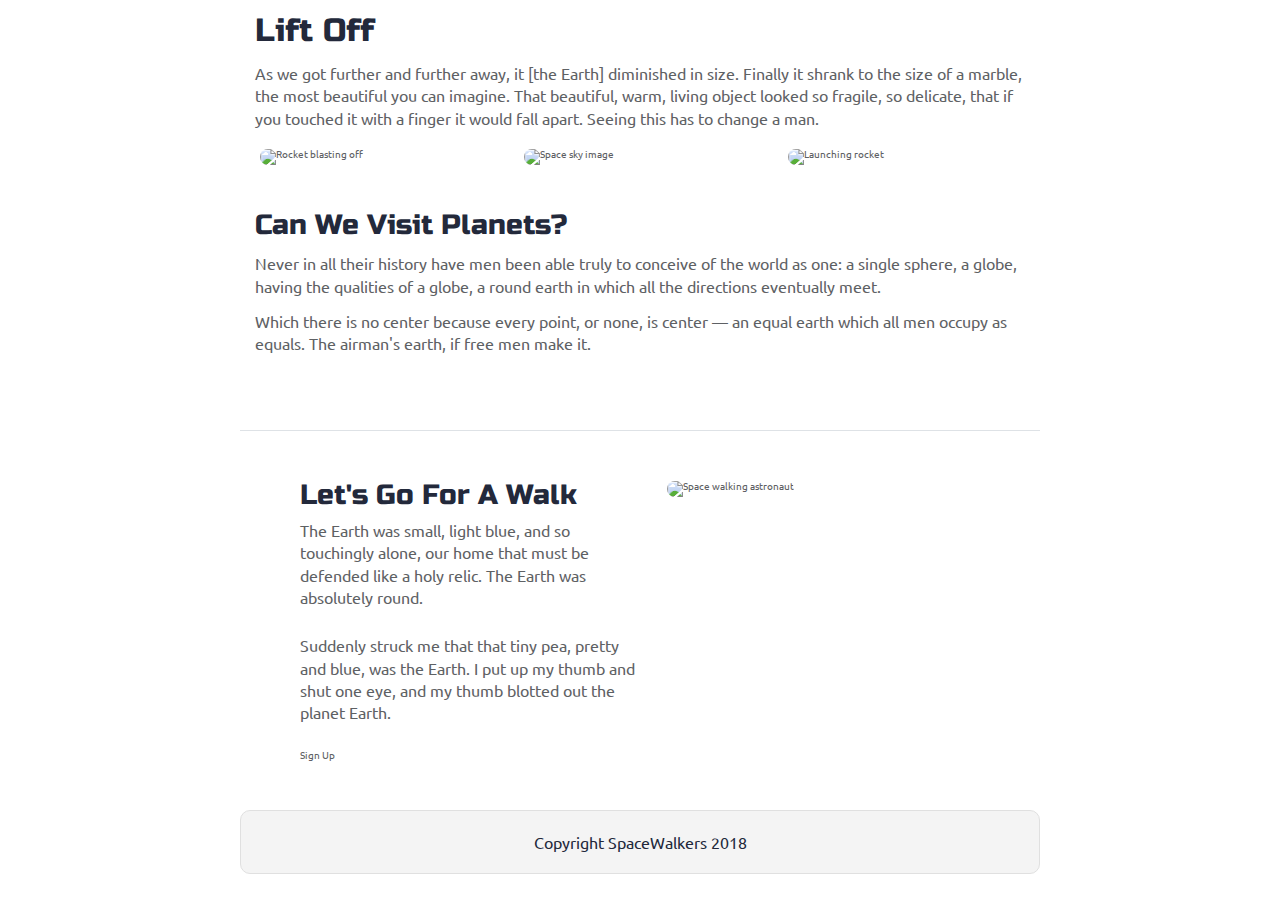
==== index.html @ 6238d7bd "added a viewport meta tag to the head of the index.html page" ====
<!doctype html>

<html lang="en">
<head>
  <meta charset="utf-8">
  <meta name="viewport" content="width=device-width, initial-scale=1.0">

  <title>SpaceWalkers</title>

  <link href="https://fonts.googleapis.com/css?family=Russo+One|Ubuntu" rel="stylesheet">
  <link href="css/index.css" rel="stylesheet">

  <!--[if lt IE 9]>
    <script src="https://cdnjs.cloudflare.com/ajax/libs/html5shiv/3.7.3/html5shiv.js"></script>
  <![endif]-->
</head>

<body>

 <!-- navigation code here -->

  <div class="container home">

    <header class="intro">
       <!-- image code here -->

      <h2>Lift Off</h2>
    
      <p>As we got further and further away, it [the Earth] diminished in size. Finally it shrank to the size of a marble, the most beautiful you can imagine. That beautiful, warm, living object looked so fragile, so delicate, that if you touched it with a finger it would fall apart. Seeing this has to change a man.</p>
    </header>

    <section class="space-images">
        <img src="img/blast.png" class="blast" alt="Rocket blasting off">
        <img src="img/sky.png" class="sky" alt="Space sky image">
        <img src="img/launch.png" class="launch" alt="Launching rocket">
    </section>
   
    <section class="visit-planets">
     
      <h3>Can We Visit Planets?</h3>
    
      <p>Never in all their history have men been able truly to conceive of the world as one: a single sphere, a globe, having the qualities of a globe, a round earth in which all the directions eventually meet.</p>
    
      <p>Which there is no center because every point, or none, is center — an equal earth which all men occupy as equals. The airman's earth, if free men make it.</p>
    </section>
    
    <section class="walk">
      <div class="walk-text">
        <h3>Let's Go For A Walk</h3>

        <p>The Earth was small, light blue, and so touchingly alone, our home that must be defended like a holy relic. The Earth was absolutely round.</p>
      
        <p>Suddenly struck me that that tiny pea, pretty and blue, was the Earth. I put up my thumb and shut one eye, and my thumb blotted out the planet Earth.</p>
      
        <div class="btn">
          Sign Up
        </div>
      </div>
      
      <div class="walk-img">
          <img src="img/space-walk.png" alt="Space walking astronaut">
      </div>

    </section>

    <footer>
      <p>Copyright SpaceWalkers 2018</p>
    </footer>

  </div>
</body>
</html>
---- css/index.css ----
/* http://meyerweb.com/eric/tools/css/reset/ 
   v2.0 | 20110126
   License: none (public domain)
*/
html,
body,
div,
span,
applet,
object,
iframe,
h1,
h2,
h3,
h4,
h5,
h6,
p,
blockquote,
pre,
a,
abbr,
acronym,
address,
big,
cite,
code,
del,
dfn,
em,
img,
ins,
kbd,
q,
s,
samp,
small,
strike,
strong,
sub,
sup,
tt,
var,
b,
u,
i,
center,
dl,
dt,
dd,
ol,
ul,
li,
fieldset,
form,
label,
legend,
table,
caption,
tbody,
tfoot,
thead,
tr,
th,
td,
article,
aside,
canvas,
details,
embed,
figure,
figcaption,
footer,
header,
hgroup,
menu,
nav,
output,
ruby,
section,
summary,
time,
mark,
audio,
video {
  margin: 0;
  padding: 0;
  border: 0;
  font-size: 100%;
  font: inherit;
  vertical-align: baseline;
}
/* HTML5 display-role reset for older browsers */
article,
aside,
details,
figcaption,
figure,
footer,
header,
hgroup,
menu,
nav,
section {
  display: block;
}
body {
  line-height: 1;
}
ol,
ul {
  list-style: none;
}
blockquote,
q {
  quotes: none;
}
blockquote:before,
blockquote:after,
q:before,
q:after {
  content: '';
  content: none;
}
table {
  border-collapse: collapse;
  border-spacing: 0;
}
* {
  box-sizing: border-box;
}
html {
  font-size: 62.5%;
}
html,
body {
  font-family: 'Ubuntu', sans-serif;
  color: #5E6164;
}
h1,
h2,
h3,
h4,
h5 {
  font-family: 'Russo One', sans-serif;
  color: #23293B;
}
h2 {
  font-size: 3.2rem;
}
h3 {
  font-size: 2.8rem;
}
p {
  font-size: 1.6rem;
  line-height: 1.4;
}
.container {
  max-width: 800px;
  width: 100%;
  margin: 0 auto;
}
footer {
  color: #22283B;
  background: #f4f4f4;
  padding: 20px 0;
  border: 1px double #e0e0e0;
  border-radius: 10px;
  display: flex;
  justify-content: center;
  align-items: center;
}
.home .intro h2 {
  padding: 15px;
}
.home .intro p {
  padding: 0 15px;
}
.home .space-images {
  display: flex;
  flex-wrap: wrap;
  width: 100%;
}
.home .space-images img {
  width: 28%;
  margin: 20px 2.5%;
  border-radius: 20px;
  height: 100%;
}
.home .visit-planets {
  padding: 15px;
}
.home .visit-planets h3 {
  margin-top: 11px;
}
.home .visit-planets p {
  margin-top: 13px;
}
.home .walk {
  margin-top: 60px;
  border-top: 1px solid #dee2e6;
  padding: 50px 60px;
  display: flex;
  justify-content: center;
}
.home .walk .walk-text {
  width: 50%;
}
.home .walk .walk-text h3 {
  margin-bottom: 10px;
}
.home .walk .walk-text p {
  margin-bottom: 26px;
}
.home .walk .walk-img {
  width: 46%;
  margin-left: 4%;
}
.home .walk .walk-img img {
  width: 100%;
  height: auto;
  border-radius: 10px;
}
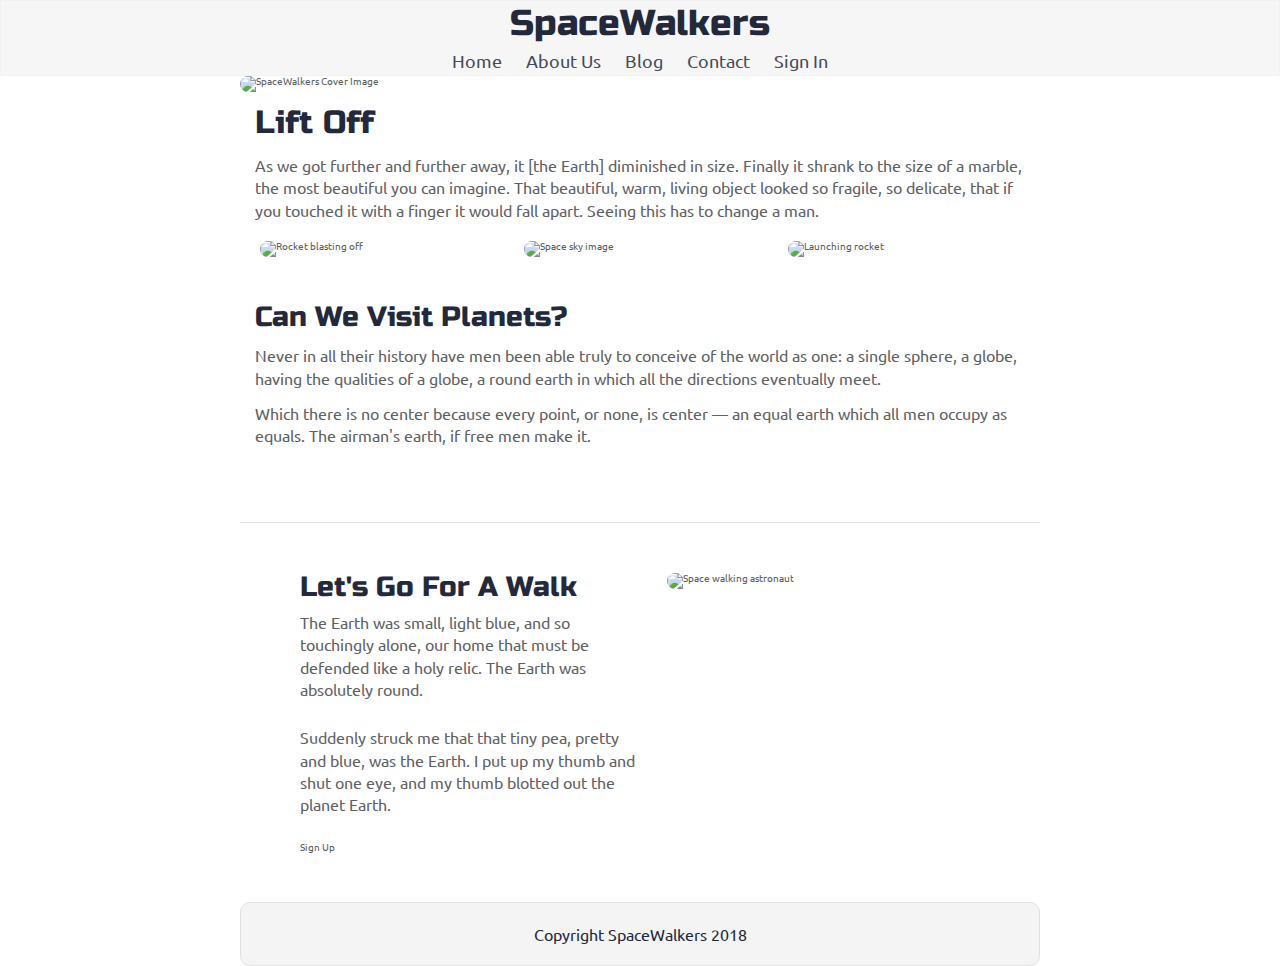
==== commit bee457ef: "added and styled the missing navigation system and header image" ====
--- a/index.html
+++ b/index.html
@@ -18,50 +18,65 @@
 <body>
 
  <!-- navigation code here -->
+  <div class="navigation">
+    <nav class="container">
+      <h1>SpaceWalkers</h1>
+      <div class="nav-items">
+        <a href="#">Home</a>
+        <a href="#">About Us</a>
+        <a href="#">Blog</a>
+        <a href="#">Contact</a>
+        <a href="#">Sign In</a>
+      </div>
+    </nav>
+  </div>
 
   <div class="container home">
 
-    <header class="intro">
-       <!-- image code here -->
-
-      <h2>Lift Off</h2>
-    
-      <p>As we got further and further away, it [the Earth] diminished in size. Finally it shrank to the size of a marble, the most beautiful you can imagine. That beautiful, warm, living object looked so fragile, so delicate, that if you touched it with a finger it would fall apart. Seeing this has to change a man.</p>
-    </header>
-
-    <section class="space-images">
-        <img src="img/blast.png" class="blast" alt="Rocket blasting off">
-        <img src="img/sky.png" class="sky" alt="Space sky image">
-        <img src="img/launch.png" class="launch" alt="Launching rocket">
-    </section>
-   
-    <section class="visit-planets">
+    <main>
+      <header class="intro">
+         <!-- image code here -->
+         <img src="img/main-header.png" alt="SpaceWalkers Cover Image" />
+  
+        <h2>Lift Off</h2>
+      
+        <p>As we got further and further away, it [the Earth] diminished in size. Finally it shrank to the size of a marble, the most beautiful you can imagine. That beautiful, warm, living object looked so fragile, so delicate, that if you touched it with a finger it would fall apart. Seeing this has to change a man.</p>
+      </header>
+  
+      <section class="space-images">
+          <img src="img/blast.png" class="blast" alt="Rocket blasting off">
+          <img src="img/sky.png" class="sky" alt="Space sky image">
+          <img src="img/launch.png" class="launch" alt="Launching rocket">
+      </section>
      
-      <h3>Can We Visit Planets?</h3>
-    
-      <p>Never in all their history have men been able truly to conceive of the world as one: a single sphere, a globe, having the qualities of a globe, a round earth in which all the directions eventually meet.</p>
-    
-      <p>Which there is no center because every point, or none, is center — an equal earth which all men occupy as equals. The airman's earth, if free men make it.</p>
-    </section>
-    
-    <section class="walk">
-      <div class="walk-text">
-        <h3>Let's Go For A Walk</h3>
-
-        <p>The Earth was small, light blue, and so touchingly alone, our home that must be defended like a holy relic. The Earth was absolutely round.</p>
+      <section class="visit-planets">
+       
+        <h3>Can We Visit Planets?</h3>
       
-        <p>Suddenly struck me that that tiny pea, pretty and blue, was the Earth. I put up my thumb and shut one eye, and my thumb blotted out the planet Earth.</p>
+        <p>Never in all their history have men been able truly to conceive of the world as one: a single sphere, a globe, having the qualities of a globe, a round earth in which all the directions eventually meet.</p>
       
-        <div class="btn">
-          Sign Up
+        <p>Which there is no center because every point, or none, is center — an equal earth which all men occupy as equals. The airman's earth, if free men make it.</p>
+      </section>
+      
+      <section class="walk">
+        <div class="walk-text">
+          <h3>Let's Go For A Walk</h3>
+  
+          <p>The Earth was small, light blue, and so touchingly alone, our home that must be defended like a holy relic. The Earth was absolutely round.</p>
+        
+          <p>Suddenly struck me that that tiny pea, pretty and blue, was the Earth. I put up my thumb and shut one eye, and my thumb blotted out the planet Earth.</p>
+        
+          <div class="btn">
+            Sign Up
+          </div>
         </div>
-      </div>
-      
-      <div class="walk-img">
-          <img src="img/space-walk.png" alt="Space walking astronaut">
-      </div>
-
-    </section>
+        
+        <div class="walk-img">
+            <img src="img/space-walk.png" alt="Space walking astronaut">
+        </div>
+  
+      </section>
+    </main>
 
     <footer>
       <p>Copyright SpaceWalkers 2018</p>
--- a/css/index.css
+++ b/css/index.css
@@ -1,3 +1,10 @@
+.go-flex {
+  display: flex;
+}
+.nav-formatting {
+  justify-content: center;
+  align-items: center;
+}
 /* http://meyerweb.com/eric/tools/css/reset/ 
    v2.0 | 20110126
    License: none (public domain)
@@ -145,6 +152,9 @@
   font-family: 'Russo One', sans-serif;
   color: #23293B;
 }
+h1 {
+  font-size: 3.6rem;
+}
 h2 {
   font-size: 3.2rem;
 }
@@ -159,6 +169,39 @@
   max-width: 800px;
   width: 100%;
   margin: 0 auto;
+}
+.navigation {
+  background-color: #F6F6F6;
+  border: 1px solid #F1F1F1;
+}
+.navigation nav {
+  display: flex;
+  flex-direction: column;
+  justify-content: center;
+  align-items: center;
+  padding: 5px 0;
+  color: #454A59;
+}
+.navigation nav h1 {
+  display: flex;
+  justify-content: center;
+  align-items: center;
+  margin-bottom: 10px;
+}
+.navigation nav .nav-items {
+  display: flex;
+  width: 50%;
+  justify-content: space-around;
+  align-items: baseline;
+}
+.navigation nav .nav-items a {
+  text-decoration: none;
+  font-size: 1.8rem;
+  margin: 0 0.5em;
+  color: inherit;
+}
+.navigation nav .nav-items a:hover {
+  color: #81848E;
 }
 footer {
   color: #22283B;
@@ -170,6 +213,10 @@
   justify-content: center;
   align-items: center;
 }
+.home .intro img {
+  width: 100%;
+  border-radius: 10px;
+}
 .home .intro h2 {
   padding: 15px;
 }
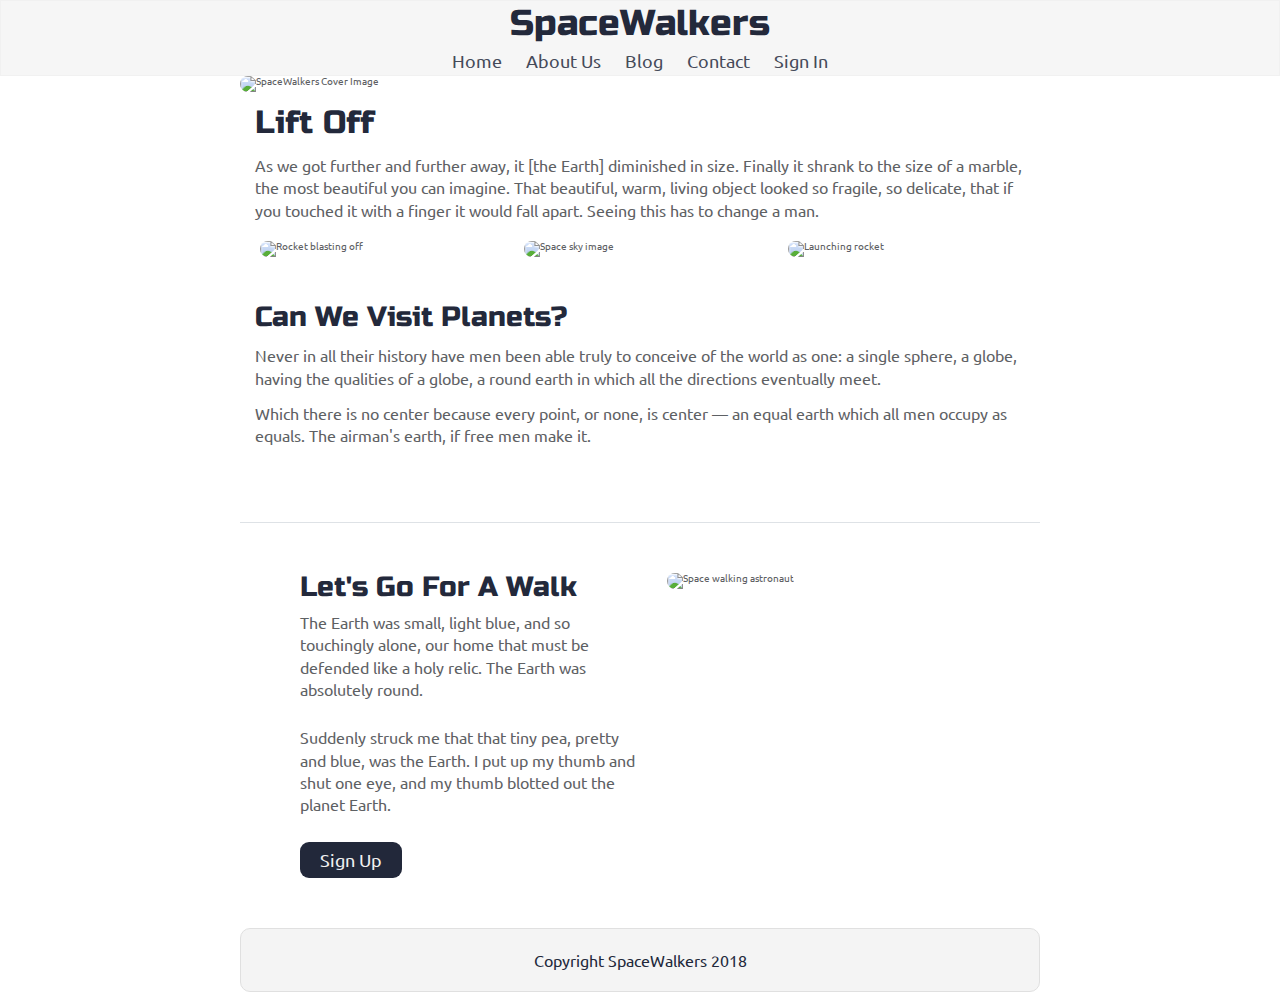
==== commit eef35f5e: "built a sign in page from the navigation" ====
--- a/index.html
+++ b/index.html
@@ -26,7 +26,7 @@
         <a href="#">About Us</a>
         <a href="#">Blog</a>
         <a href="#">Contact</a>
-        <a href="#">Sign In</a>
+        <a href="sign-in.html">Sign In</a>
       </div>
     </nav>
   </div>
--- a/css/index.css
+++ b/css/index.css
@@ -170,6 +170,22 @@
   width: 100%;
   margin: 0 auto;
 }
+@media (max-width: 500px) {
+  .container {
+    width: 98%;
+    margin: 0 1%;
+  }
+}
+@keyframes slidein {
+  from {
+    margin-left: -100%;
+    width: 300%;
+  }
+  to {
+    margin-left: 0%;
+    width: 100%;
+  }
+}
 .navigation {
   background-color: #F6F6F6;
   border: 1px solid #F1F1F1;
@@ -193,6 +209,11 @@
   width: 50%;
   justify-content: space-around;
   align-items: baseline;
+}
+@media (max-width: 500px) {
+  .navigation nav .nav-items {
+    width: 98%;
+  }
 }
 .navigation nav .nav-items a {
   text-decoration: none;
@@ -222,11 +243,21 @@
 }
 .home .intro p {
   padding: 0 15px;
+  animation-duration: 5s;
+  animation-name: slidein;
 }
 .home .space-images {
   display: flex;
   flex-wrap: wrap;
   width: 100%;
+}
+@media (max-width: 500px) {
+  .home .space-images .sky {
+    display: none;
+  }
+  .home .space-images .launch {
+    display: none;
+  }
 }
 .home .space-images img {
   width: 28%;
@@ -234,6 +265,11 @@
   border-radius: 20px;
   height: 100%;
 }
+@media (max-width: 500px) {
+  .home .space-images img {
+    width: 95%;
+  }
+}
 .home .visit-planets {
   padding: 15px;
 }
@@ -250,21 +286,124 @@
   display: flex;
   justify-content: center;
 }
+@media (max-width: 500px) {
+  .home .walk {
+    margin-top: 30px;
+    padding: 20px 0;
+    flex-direction: column-reverse;
+  }
+}
 .home .walk .walk-text {
   width: 50%;
 }
+@media (max-width: 500px) {
+  .home .walk .walk-text {
+    width: 100%;
+    margin-top: 20px;
+  }
+}
 .home .walk .walk-text h3 {
   margin-bottom: 10px;
 }
 .home .walk .walk-text p {
   margin-bottom: 26px;
+}
+.home .walk .walk-text .btn {
+  width: 30%;
+  font-size: 1.8rem;
+  padding: 0.5em 0;
+  text-align: center;
+  border: none;
+  outline: none;
+  border-radius: 0.5em;
+  background-color: #22283A;
+  color: #F1F1F1;
+  cursor: pointer;
+}
+@media (max-width: 500px) {
+  .home .walk .walk-text .btn {
+    width: 100%;
+  }
+}
+.home .walk .walk-text .btn:hover {
+  background-color: #F1F1F1;
+  color: #22283A;
+  border: 1px solid #5E6164;
 }
 .home .walk .walk-img {
   width: 46%;
   margin-left: 4%;
+}
+@media (max-width: 500px) {
+  .home .walk .walk-img {
+    width: 100%;
+    margin-left: 0;
+  }
 }
 .home .walk .walk-img img {
   width: 100%;
   height: auto;
   border-radius: 10px;
 }
+.signin-container {
+  width: 100vw;
+  height: 100vh;
+  display: flex;
+  flex-direction: column;
+  justify-content: center;
+  align-items: center;
+}
+.signin-container h1 {
+  margin-bottom: 1em;
+}
+.signin-container form {
+  display: flex;
+  flex-direction: column;
+  justify-content: center;
+  align-items: center;
+  border-radius: 0.5em;
+  padding: 0 1em;
+  width: 50%;
+  background-color: #F6F6F6;
+}
+@media (max-width: 500px) {
+  .signin-container form {
+    width: 95%;
+  }
+}
+.signin-container form input {
+  width: 95%;
+  font-size: 1.8rem;
+  padding: 0.75em 0;
+  margin: 0.5em 2.5%;
+  text-align: center;
+  border: none;
+  outline: none;
+  border-radius: 0.5em;
+}
+.signin-container form .btn-group {
+  display: flex;
+  justify-content: center;
+  align-items: center;
+  width: 100%;
+}
+.signin-container form .btn-group .btn {
+  width: 40%;
+  font-size: 1.8rem;
+  padding: 0.5em 0;
+  margin: 0 5%;
+  text-align: center;
+  border: none;
+  outline: none;
+  border-radius: 0.5em;
+  background-color: #22283A;
+  color: #F1F1F1;
+  cursor: pointer;
+}
+.signin-container form .btn-group a {
+  text-decoration: none;
+  font-size: 1.8rem;
+  width: 40%;
+  margin: 0 0.5%;
+  color: inherit;
+}
